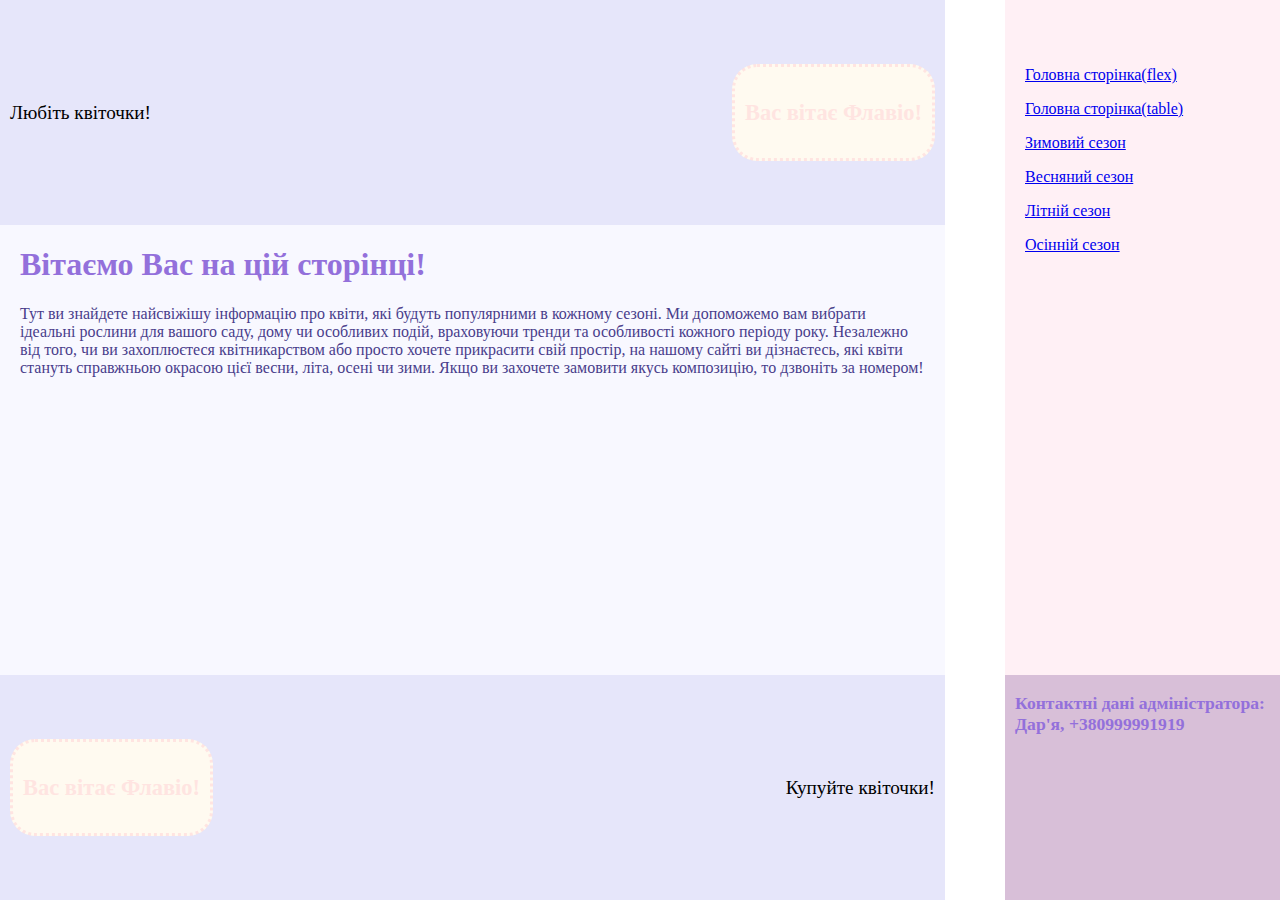
==== index.html @ 680f7ced "1" ====
<!doctype html>
<html lang="uk">
<head>
  <title>Квіткова сторінка</title>
  <link rel="icon" href="favicon.ico" type="image/x-icon">
  <meta charset="UTF-8">
  <meta name="viewport" content="width=device-width, user-scalable=no">
  <link rel="stylesheet" href="grid.css">
</head>
<body>
<div class="container">
  <div class="item1">
    <p>Любіть квіточки!</p>
    <div class="itemX">
      <h3 class="label">Вас вітає Флавіо!</h3>
    </div>
  </div>
  <div class="item2">
     <p><a href="flex.html">Головна сторінка(flex)</a></p>
     <p><a href="table.html">Головна сторінка(table)</a></p>
     <p><a href="1.html">Зимовий сезон</a></p>
     <p><a href="2.html">Весняний сезон</a></p>
     <p><a href="3.html">Літній сезон</a></p>
     <p><a href="4.html">Осінній сезон</a></p>
  </div>
  <div class="item3">
    <h1>Вітаємо Вас на цій сторінці!</h1>
    <p class="info">Тут ви знайдете найсвіжішу інформацію про квіти, які будуть популярними в кожному сезоні. Ми допоможемо вам вибрати ідеальні рослини для вашого саду, дому чи особливих подій, враховуючи тренди та особливості кожного періоду року.
      Незалежно від того, чи ви захоплюєтеся квітникарством або просто хочете прикрасити свій простір, на нашому сайті ви дізнаєтесь, які квіти стануть справжньою окрасою цієї весни, літа, осені чи зими. Якщо ви захочете замовити якусь композицію, то дзвоніть за номером!</p>
  </div>
  <div class="item4">
    <div class="itemY">
      <h3 class="label">Вас вітає Флавіо!</h3>
    </div>
    <p>Купуйте квіточки!</p>
  </div>
  <div class="item5">
    <p>
      <strong>Контактні дані адміністратора:
        Дар'я, +380999991919</strong>
    </p>
  </div>
</div>
</body>
</html>
---- grid.css ----
* {
  box-sizing: border-box;
}
body, html {
  height: 100%;
  font-family:cursive;
  margin:0;
  padding:0;
}
.container {
  display: grid;
  grid-template-columns: repeat(4, 1fr);
  grid-template-rows: repeat(4, 1fr);
  column-gap: 60px;
  height: 100vh;
}
.item1, .item4 {
  grid-column: 1 / 4;
  background-color: lavender;
  display: flex;
  justify-content: space-between;
  align-items: center;
  font-family: cursive;
  font-size: 120%;
  padding: 10px;
}
.item1 {
  grid-row: 1 / 2;
}
.item2 {
  grid-column: 4 / 5;
  grid-row: 1 / 6;
  background-color: lavenderblush;
  padding-right: 10px;
  padding-left: 20px;
  padding-top: 50px;
  font-family: cursive;
}
.item3 {
  grid-column: 1 / 4;
  grid-row: 2 / 4;
  background-color: ghostwhite;
  color: mediumpurple;
  font-family: cursive;
  padding-left: 20px;
  padding-right: 20px;
}
.item4 {
  grid-row: 4 / 5;
}
.item5 {
  grid-column: 4 / 5;
  grid-row: 4 / 5;
  background-color: thistle;
  color: mediumpurple;
  padding-left: 10px;
  padding-right: 10px;
  font-size: 110%;
  font-family:cursive;
}
.itemX {
  background-color: floralwhite;
  padding: 10px;
  border: 3px dotted mistyrose;
  border-radius: 25px;
}
.itemY {
  background-color: floralwhite;
  padding: 10px;
  border: 3px dotted mistyrose;
  border-radius: 25px;

}
.image-grid{
  display: flex;
  flex-wrap: wrap;
  gap: 10px;
  justify-content: center;
}
.image-grid img {
  width: 40%;
  max-width: 200px;
  height: auto;
  border-radius: 10px;
}
.image-item {
  flex: 1 1 calc(33.333% - 10px);
  box-sizing: border-box;
}
@media (max-width: 768px) {
  .image-item {
    flex: 1 1 calc(50% - 10px);
  }
}
a{
  transition: background-color 1s;
  border-radius: 10px;
}
a:hover {
  background-color: pink;
}
p.info {
   margin-top: 0;
   color: darkslateblue;
 }
h3.label{
  color: mistyrose;
}
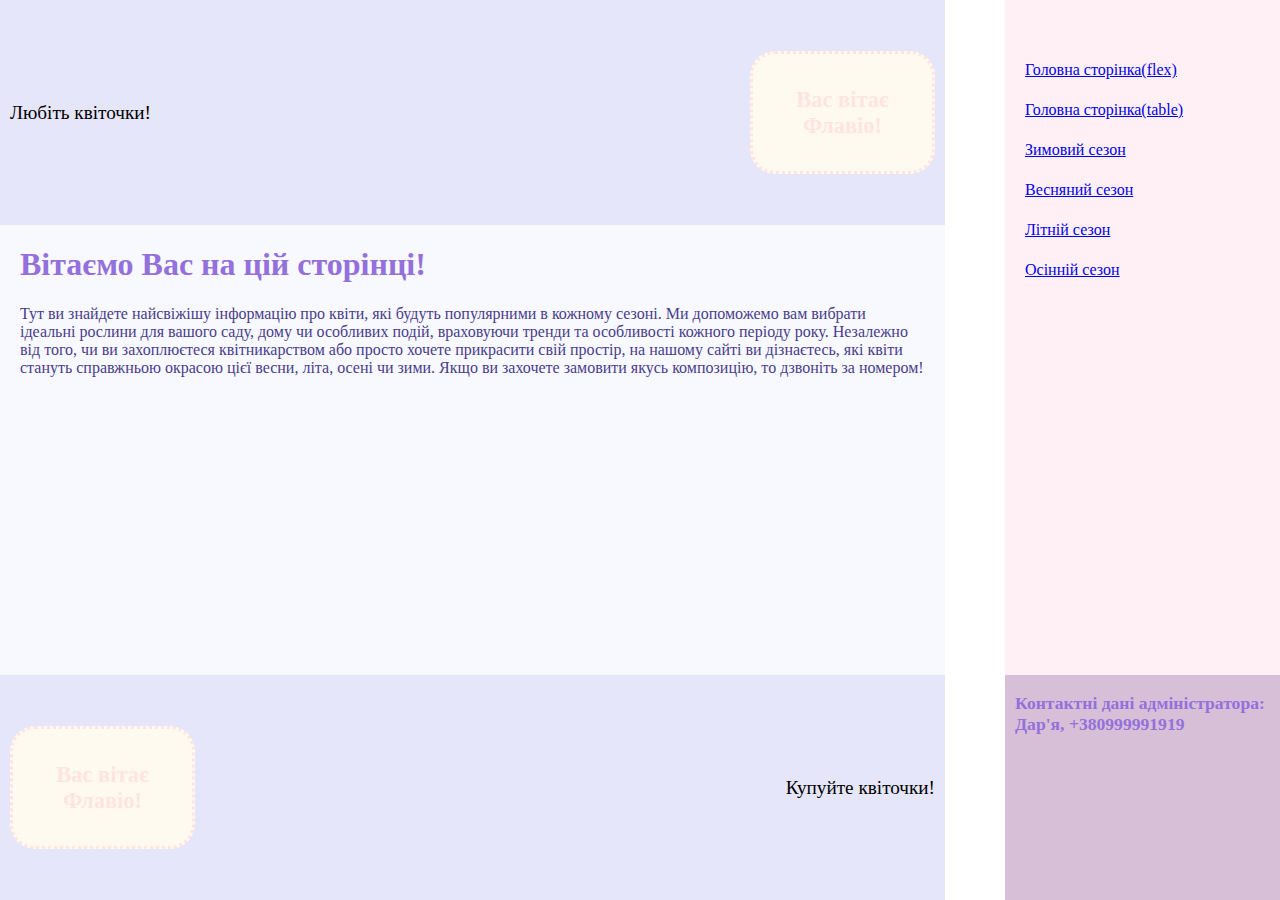
==== commit 1765860a: "1" ====
--- a/index.html
+++ b/index.html
@@ -16,12 +16,12 @@
     </div>
   </div>
   <div class="item2">
-     <p><a href="flex.html">Головна сторінка(flex)</a></p>
-     <p><a href="table.html">Головна сторінка(table)</a></p>
-     <p><a href="1.html">Зимовий сезон</a></p>
-     <p><a href="2.html">Весняний сезон</a></p>
-     <p><a href="3.html">Літній сезон</a></p>
-     <p><a href="4.html">Осінній сезон</a></p>
+     <li><a href="flex.html">Головна сторінка(flex)</a></li>
+     <li><a href="table.html">Головна сторінка(table)</a></li>
+     <li><a href="1.html">Зимовий сезон</a></li>
+     <li><a href="2.html">Весняний сезон</a></li>
+     <li><a href="3.html">Літній сезон</a></li>
+     <li><a href="4.html">Осінній сезон</a></li>
   </div>
   <div class="item3">
     <h1>Вітаємо Вас на цій сторінці!</h1>
--- a/grid.css
+++ b/grid.css
@@ -35,6 +35,8 @@
   padding-left: 20px;
   padding-top: 50px;
   font-family: cursive;
+  list-style: none;
+  line-height: 40px;
 }
 .item3 {
   grid-column: 1 / 4;
@@ -63,12 +65,16 @@
   padding: 10px;
   border: 3px dotted mistyrose;
   border-radius: 25px;
+  width: 20%;
+  text-align: center;
 }
 .itemY {
   background-color: floralwhite;
   padding: 10px;
   border: 3px dotted mistyrose;
   border-radius: 25px;
+  width: 20%;
+  text-align: center;
 
 }
 .image-grid{
@@ -87,11 +93,6 @@
   flex: 1 1 calc(33.333% - 10px);
   box-sizing: border-box;
 }
-@media (max-width: 768px) {
-  .image-item {
-    flex: 1 1 calc(50% - 10px);
-  }
-}
 a{
   transition: background-color 1s;
   border-radius: 10px;
